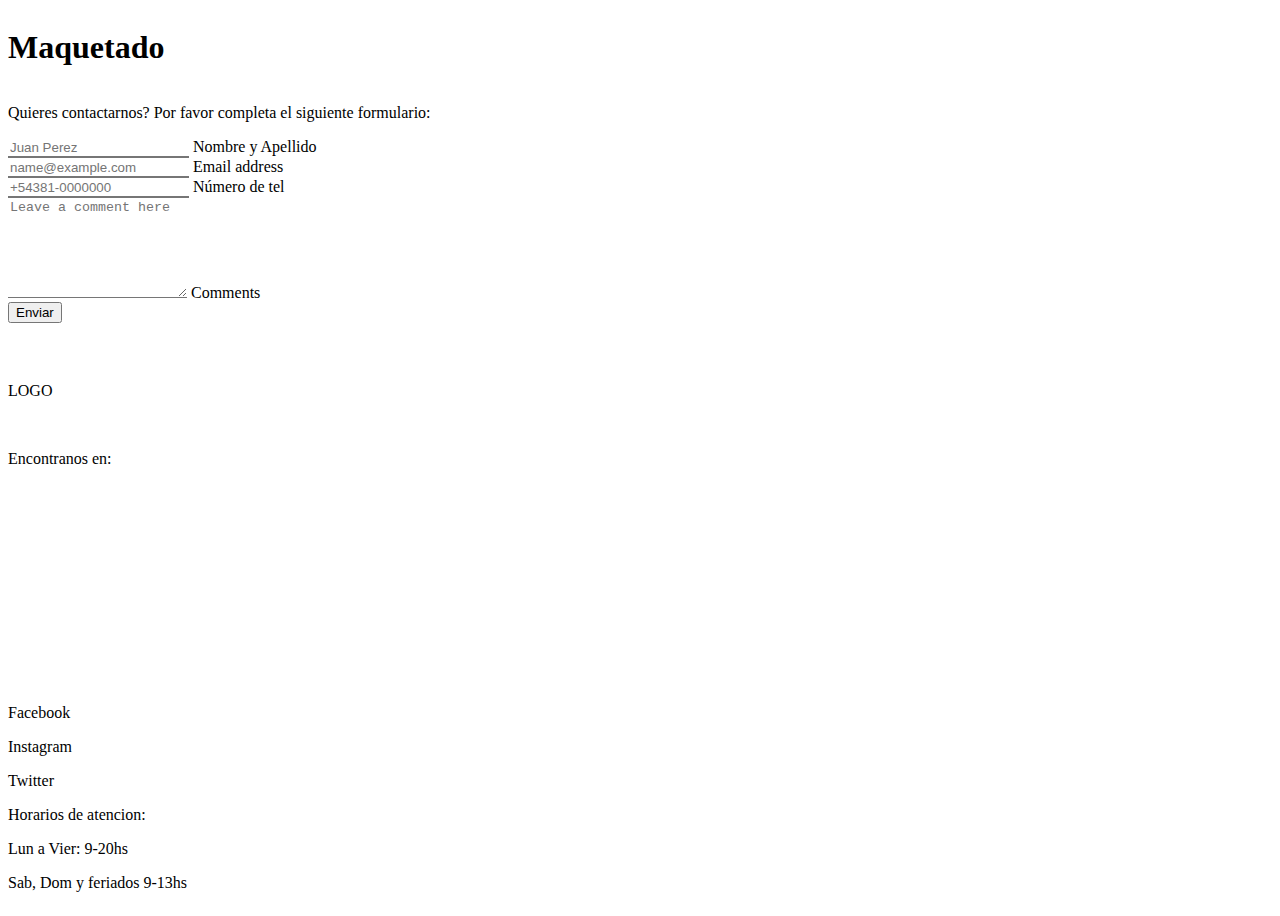
==== pages/contacto.html @ f000cd13 "estructura principal" ====
<!DOCTYPE html>
<html lang="en">
  <head>
    <meta charset="UTF-8" />
    <meta http-equiv="X-UA-Compatible" content="IE=edge" />
    <meta name="viewport" content="width=device-width, initial-scale=1.0" />
    
    <link
      href="https://cdn.jsdelivr.net/npm/bootstrap@5.3.0-alpha3/dist/css/bootstrap.min.css"
      rel="stylesheet"
      integrity="sha384-KK94CHFLLe+nY2dmCWGMq91rCGa5gtU4mk92HdvYe+M/SXH301p5ILy+dN9+nJOZ"
      crossorigin="anonymous"
    />
    <link rel="stylesheet" href="/style/index.css" />
    <link rel="stylesheet" href="/style/contacto.css">
    <link
      rel="stylesheet"
      href="https://cdnjs.cloudflare.com/ajax/libs/font-awesome/6.0.0/css/all.min.css"
    />
    <title>Maquetado con Bootstrap</title>
  </head>
  <body>
    <header><h1>Maquetado</h1></header>
    <main>
      <section class="container">
        <p>Quieres contactarnos? Por favor completa el siguiente formulario:</p>
        <!-- <form action="">
                <label for="name">Nombre</label>
                <input type="text" id="name">
                <label for="email">eMail</label>
                <input type="email" name="" id="email">
                <textarea name="" id="" cols="30" rows="10"></textarea>
                <input type="submit" value="Enviar mensaje">
            </form> -->

        <form action="">
          <div class="form-floating mb-3">
            <input
              type="text"
              class="form-control bordesContacto"
              id="floatingInput"
              placeholder="Juan Perez"
              required
            />
            <label for="floatingInput">Nombre y Apellido</label>
          </div>
          <div class="form-floating mb-3">
            <input
              type="email"
              class="form-control bordesContacto"
              id="floatingInput"
              placeholder="name@example.com"
              required
            />
            <label for="floatingInput">Email address</label>
          </div>
          <div class="form-floating mb-3">
            <input
              type="number"
              class="form-control bordesContacto"
              id="floatingInput"
              placeholder="+54381-0000000"
            />
            <label for="floatingInput">Número de tel</label>
          </div>
          <div class="form-floating">
            <textarea
              class="form-control bordesContacto"
              placeholder="Leave a comment here"
              id="floatingTextarea2"
              style="height: 100px"
              required
            ></textarea>
            <label for="floatingTextarea2">Comments</label>
          </div>

          <button class="btn btn-primary mt-4" type="submit">Enviar</button>
        </form>
      </section>
    </main>
  


    <footer class="bg-dark text-light py-5 mt-4">
      <section class="container">
        <div class="row">
          <div class="col-sm-12 col-md-3">
            <p>LOGO</p>
            <a href="">
              <img src="" alt="" />
            </a>
          </div>
          <div class="col-sm-12 col-md-6">
            <p>Encontranos en:</p>
            <iframe
              src="https://www.google.com/maps/embed?pb=!1m18!1m12!1m3!1d113927.30717595003!2d-65.29263446298481!3d-26.83268847169943!2m3!1f0!2f0!3f0!3m2!1i1024!2i768!4f13.1!3m3!1m2!1s0x94223792d6c56903%3A0xf88d5b92b5c56527!2sSan%20Miguel%20de%20Tucum%C3%A1n%2C%20Tucum%C3%A1n!5e0!3m2!1ses-419!2sar!4v1681239994501!5m2!1ses-419!2sar"
              width="350"
              height="200"
              style="border: 0"
              allowfullscreen=""
              loading="lazy"
              referrerpolicy="no-referrer-when-downgrade"
            ></iframe>
            <div class="d-flex justify-content-between">
              <p>Facebook</p>
              <p>Instagram</p>
              <p>Twitter</p>
            </div>
          </div>
          <div class="col-sm-12 col-md-3">
            <p>Horarios de atencion:</p>
            <p>Lun a Vier: 9-20hs</p>
            <p>Sab, Dom y feriados 9-13hs</p>
          </div>
        </div>
      </section>
    </footer>
    <script
      src="https://cdn.jsdelivr.net/npm/bootstrap@5.3.0-alpha3/dist/js/bootstrap.bundle.min.js"
      integrity="sha384-ENjdO4Dr2bkBIFxQpeoTz1HIcje39Wm4jDKdf19U8gI4ddQ3GYNS7NTKfAdVQSZe"
      crossorigin="anonymous"
    ></script>
  </body>
</html>
---- style/index.css ----
*{
    box-sizing: border-box;
}

body{
    display: grid;
    min-height: 100vh;
    grid-template-rows: auto 1fr auto;
}
---- style/contacto.css ----
.bordesContacto{
    border-top: transparent;
    border-right: transparent;
    border-left: transparent;
}
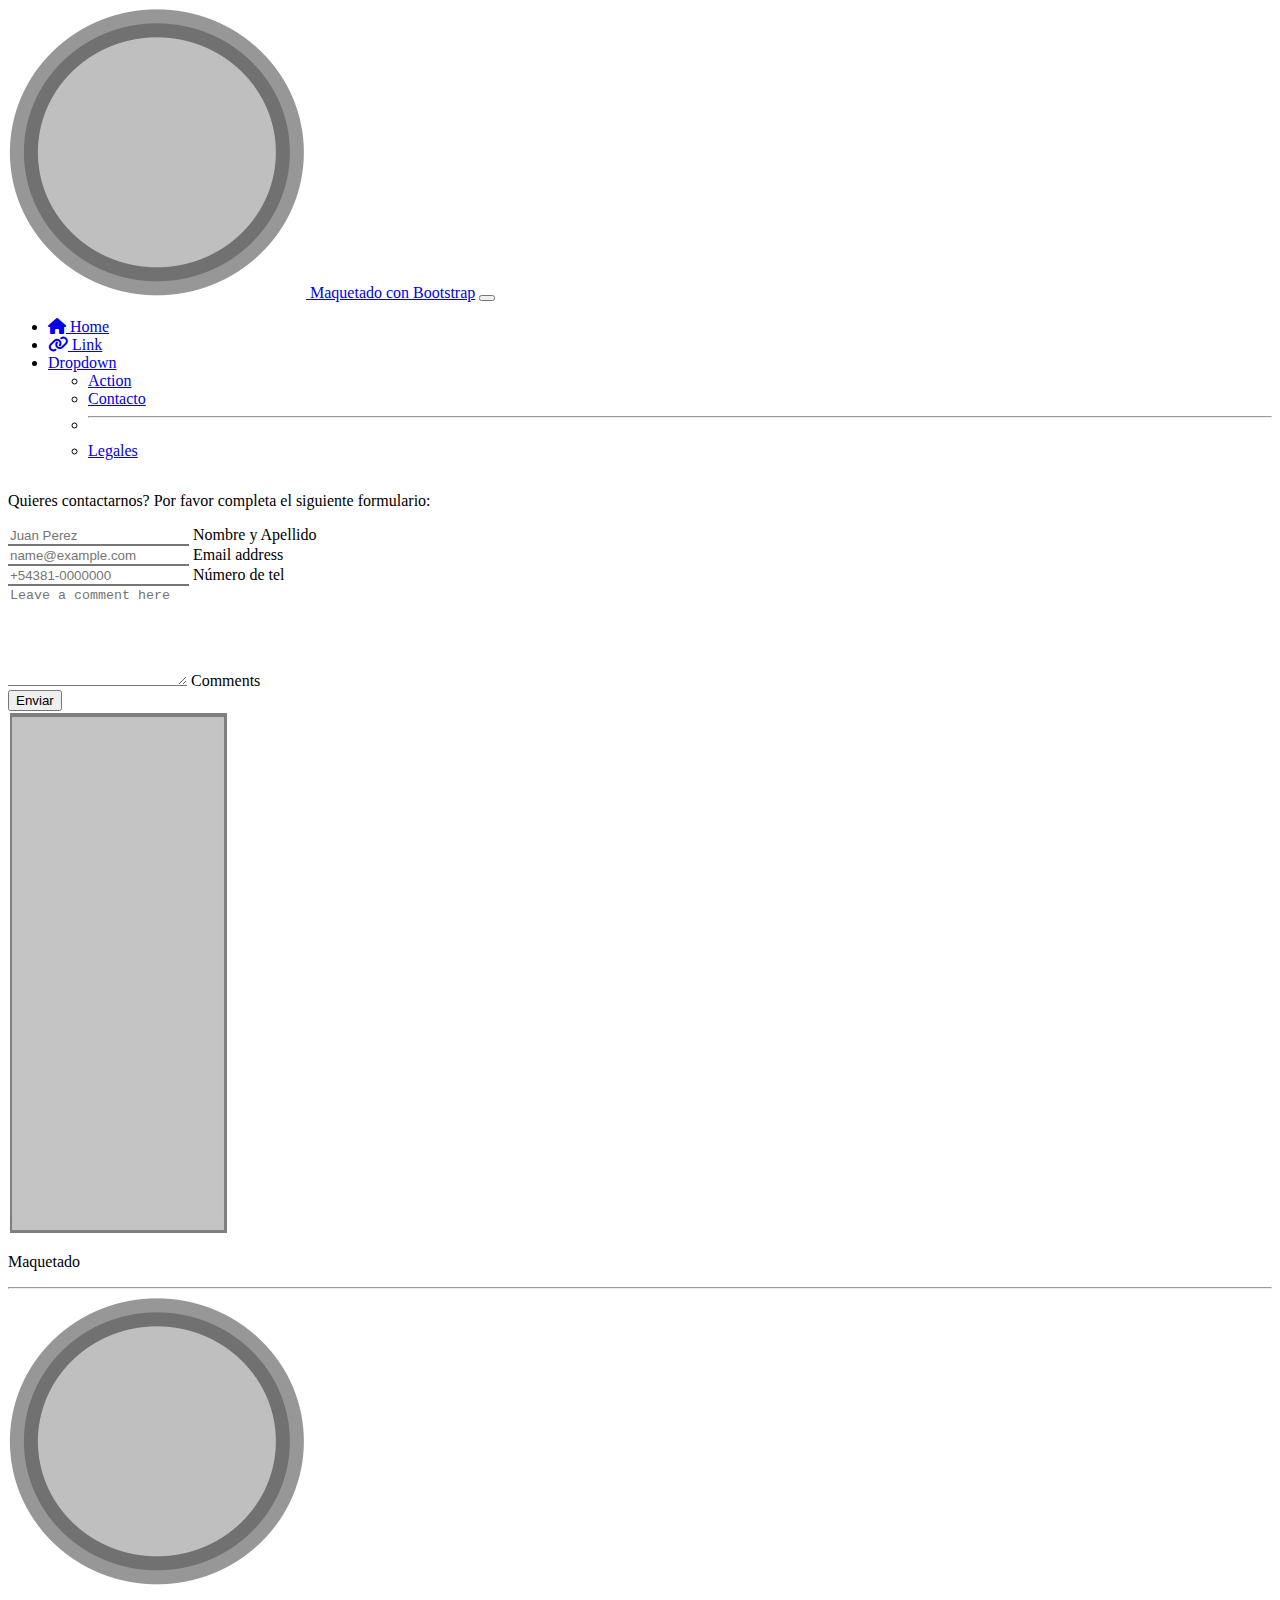
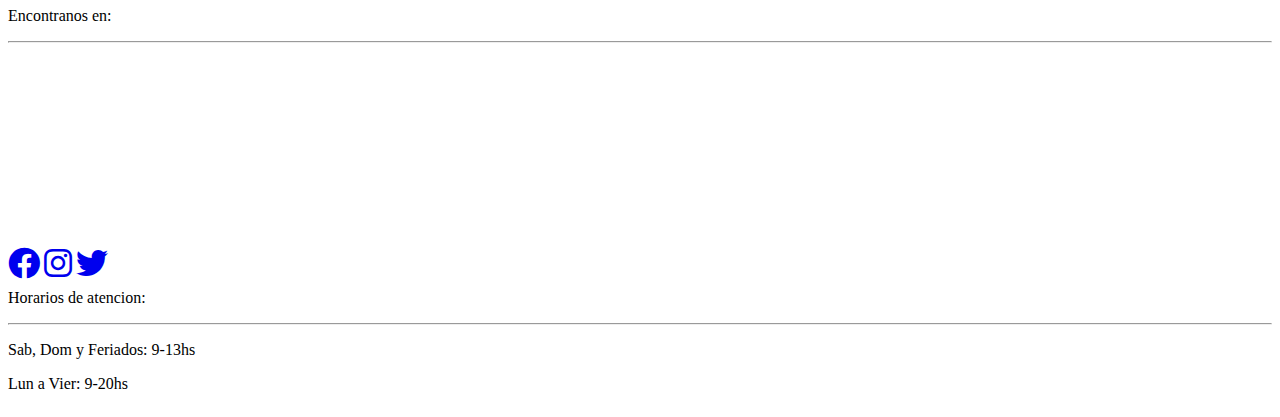
==== commit 8b023352: "pagina contacto" ====
--- a/pages/contacto.html
+++ b/pages/contacto.html
@@ -20,10 +20,79 @@
     <title>Maquetado con Bootstrap</title>
   </head>
   <body>
-    <header><h1>Maquetado</h1></header>
+    
+      <header>
+        <nav class="navbar navbar-expand-lg bg-body-tertiary">
+          <div class="container d-flex justify-content-between">
+            <div>
+              <a class="navbar-brand" href="/index.html"
+                ><img
+                  src="/assets/img/logo.png"
+                  alt="logoMaquetado"
+                  class="w-25"
+                />
+                Maquetado con Bootstrap</a
+              >
+              <button
+                class="navbar-toggler"
+                type="button"
+                data-bs-toggle="collapse"
+                data-bs-target="#navbarSupportedContent"
+                aria-controls="navbarSupportedContent"
+                aria-expanded="false"
+                aria-label="Toggle navigation"
+              >
+                <span class="navbar-toggler-icon"></span>
+              </button>
+            </div>
+            <div>
+              <div class="collapse navbar-collapse" id="navbarSupportedContent">
+                <ul class="navbar-nav me-auto mb-2 mb-lg-0">
+                  <li class="nav-item">
+                    <a
+                      class="nav-link active"
+                      aria-current="page"
+                      href="/index.html"
+                      ><i class="fa-solid fa-house"></i> Home</a
+                    >
+                  </li>
+                  <li class="nav-item">
+                    <a class="nav-link" href="/pages/error404.html"
+                      ><i class="fa-solid fa-link"></i> Link</a
+                    >
+                  </li>
+                  <li class="nav-item dropdown">
+                    <a
+                      class="nav-link dropdown-toggle"
+                      href="#"
+                      role="button"
+                      data-bs-toggle="dropdown"
+                      aria-expanded="false"
+                    >
+                      Dropdown
+                    </a>
+                    <ul class="dropdown-menu">
+                      <li><a class="dropdown-item" href="#">Action</a></li>
+                      <li>
+                        <a class="dropdown-item" href="/pages/contacto.html" target="_blank">Contacto</a>
+                      </li>
+                      <li><hr class="dropdown-divider" /></li>
+                      <li>
+                        <a class="dropdown-item" href="/pages/error404.html">Legales</a>
+                      </li>
+                    </ul>
+                  </li>
+                </ul>
+              </div>
+            </div>
+          </div>
+        </nav>
+      </header>
+  
+    
     <main>
-      <section class="container">
-        <p>Quieres contactarnos? Por favor completa el siguiente formulario:</p>
+      <section class="container mt-5">
+        <p class="h4">Quieres contactarnos? Por favor completa el siguiente formulario:</p>
         <!-- <form action="">
                 <label for="name">Nombre</label>
                 <input type="text" id="name">
@@ -32,9 +101,10 @@
                 <textarea name="" id="" cols="30" rows="10"></textarea>
                 <input type="submit" value="Enviar mensaje">
             </form> -->
-
+            <div class="row d-flex justify-content-evenly mt-5">
+        <div class="col-sm-12 col-md-6">
         <form action="">
-          <div class="form-floating mb-3">
+          <div class="form-floating my-5">
             <input
               type="text"
               class="form-control bordesContacto"
@@ -76,6 +146,11 @@
 
           <button class="btn btn-primary mt-4" type="submit">Enviar</button>
         </form>
+      </div>
+      <div class="col-sm-12 col-md-6 text-center">
+        <img src="/assets/img/sideSmall.jpg" alt="">
+      </div>
+    </div>
       </section>
     </main>
   
@@ -85,32 +160,49 @@
       <section class="container">
         <div class="row">
           <div class="col-sm-12 col-md-3">
-            <p>LOGO</p>
-            <a href="">
-              <img src="" alt="" />
-            </a>
+            <p class="h4">Maquetado</p>
+            <hr />
+            <div class="text-center">
+              <a href="/index.html">
+                <img
+                  src="/assets/img/logo.png"
+                  alt="logoMaquetado"
+                  class="w-50"
+                />
+              </a>
+            </div>
           </div>
           <div class="col-sm-12 col-md-6">
-            <p>Encontranos en:</p>
-            <iframe
-              src="https://www.google.com/maps/embed?pb=!1m18!1m12!1m3!1d113927.30717595003!2d-65.29263446298481!3d-26.83268847169943!2m3!1f0!2f0!3f0!3m2!1i1024!2i768!4f13.1!3m3!1m2!1s0x94223792d6c56903%3A0xf88d5b92b5c56527!2sSan%20Miguel%20de%20Tucum%C3%A1n%2C%20Tucum%C3%A1n!5e0!3m2!1ses-419!2sar!4v1681239994501!5m2!1ses-419!2sar"
-              width="350"
-              height="200"
-              style="border: 0"
-              allowfullscreen=""
-              loading="lazy"
-              referrerpolicy="no-referrer-when-downgrade"
-            ></iframe>
-            <div class="d-flex justify-content-between">
-              <p>Facebook</p>
-              <p>Instagram</p>
-              <p>Twitter</p>
+            <p class="h4">Encontranos en:</p>
+            <hr />
+            <div class="text-center">
+              <iframe
+                src="https://www.google.com/maps/embed?pb=!1m18!1m12!1m3!1d113927.30717595003!2d-65.29263446298481!3d-26.83268847169943!2m3!1f0!2f0!3f0!3m2!1i1024!2i768!4f13.1!3m3!1m2!1s0x94223792d6c56903%3A0xf88d5b92b5c56527!2sSan%20Miguel%20de%20Tucum%C3%A1n%2C%20Tucum%C3%A1n!5e0!3m2!1ses-419!2sar!4v1681239994501!5m2!1ses-419!2sar"
+                width="350"
+                height="200"
+                style="border: 0"
+                allowfullscreen=""
+                loading="lazy"
+                referrerpolicy="no-referrer-when-downgrade"
+              ></iframe>
+              <div class="d-flex justify-content-evenly my-4">
+                <a href="/pages/error404.html" target="_blank"
+                  ><i class="fa-brands fa-facebook fa-2xl"></i
+                ></a>
+                <a href="/pages/error404.html" target="_blank"
+                  ><i class="fa-brands fa-instagram fa-2xl"></i
+                ></a>
+                <a href="/pages/error404.html" target="_blank"
+                  ><i class="fa-brands fa-twitter fa-2xl"></i
+                ></a>
+              </div>
             </div>
           </div>
           <div class="col-sm-12 col-md-3">
-            <p>Horarios de atencion:</p>
-            <p>Lun a Vier: 9-20hs</p>
-            <p>Sab, Dom y feriados 9-13hs</p>
+            <p class="h4">Horarios de atencion:</p>
+            <hr />
+            <p class="lead">Sab, Dom y Feriados: 9-13hs</p>
+            <p class="lead">Lun a Vier: 9-20hs</p>
           </div>
         </div>
       </section>
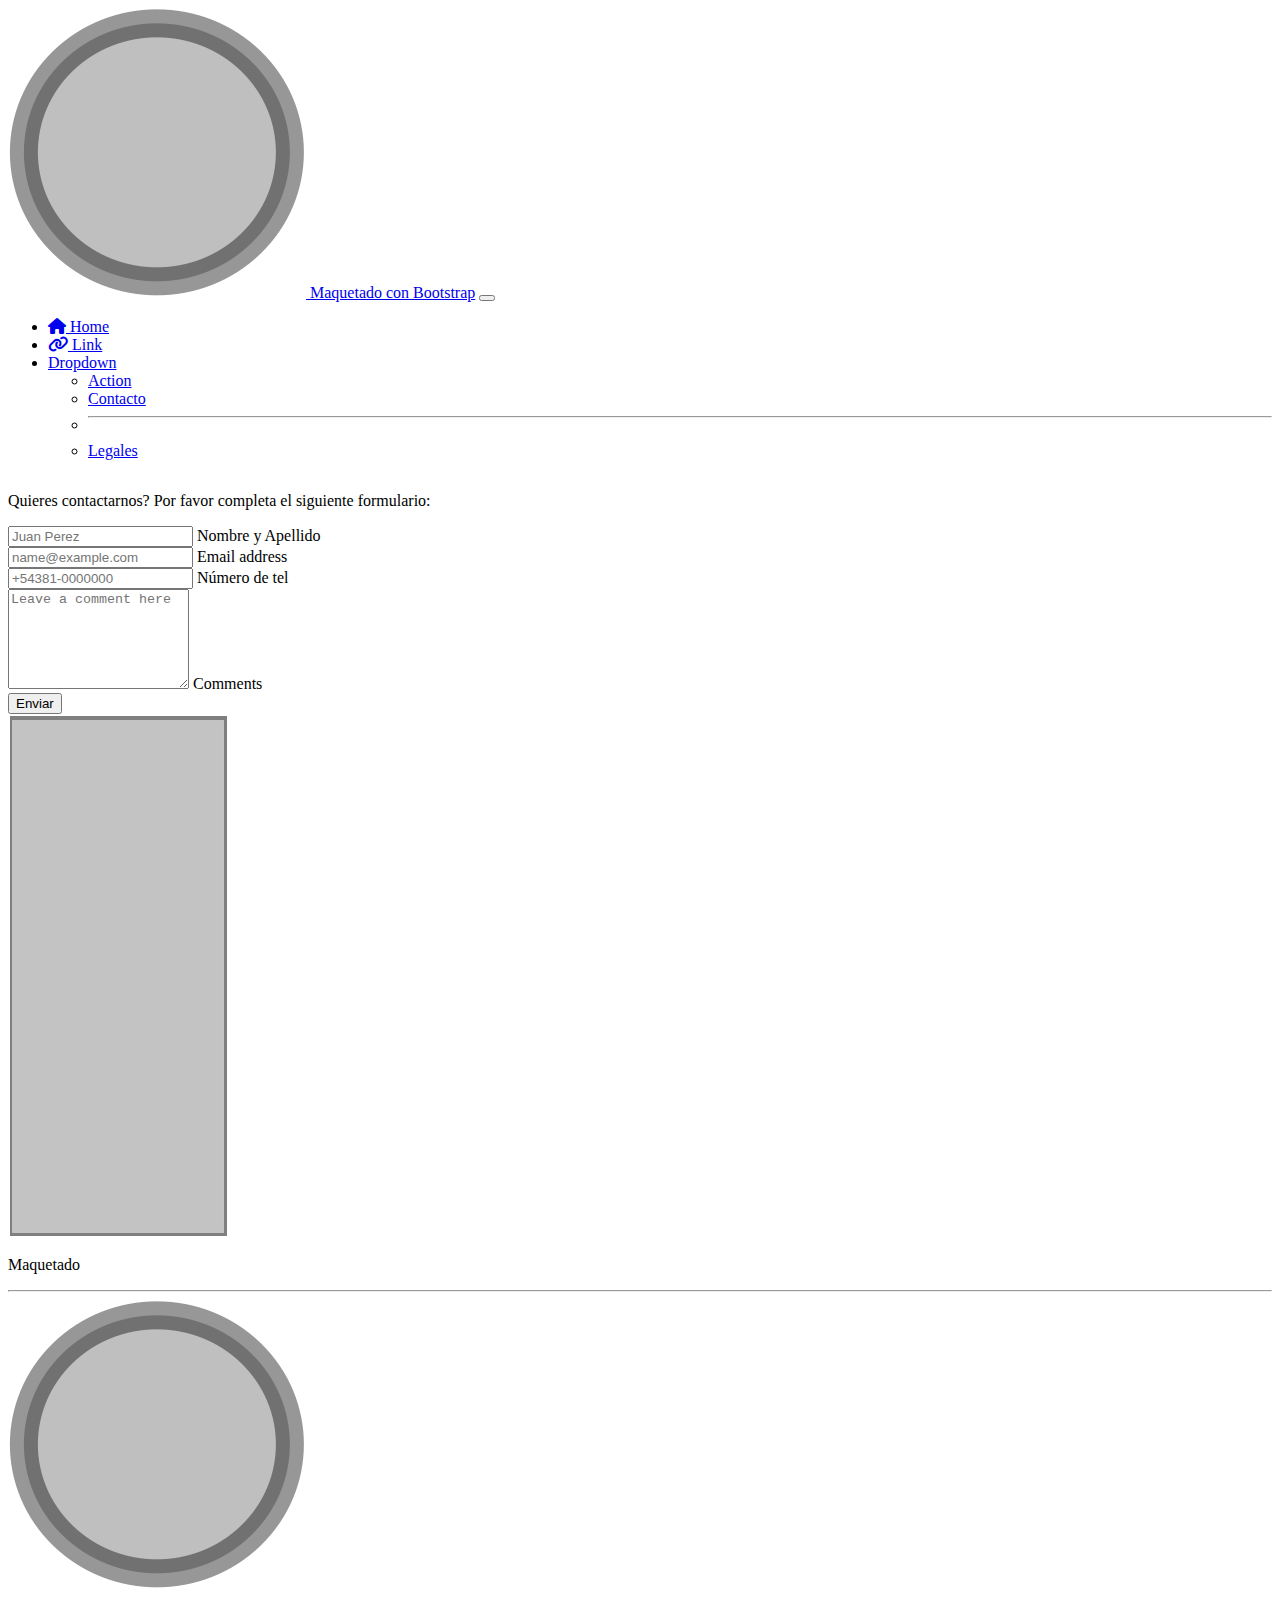
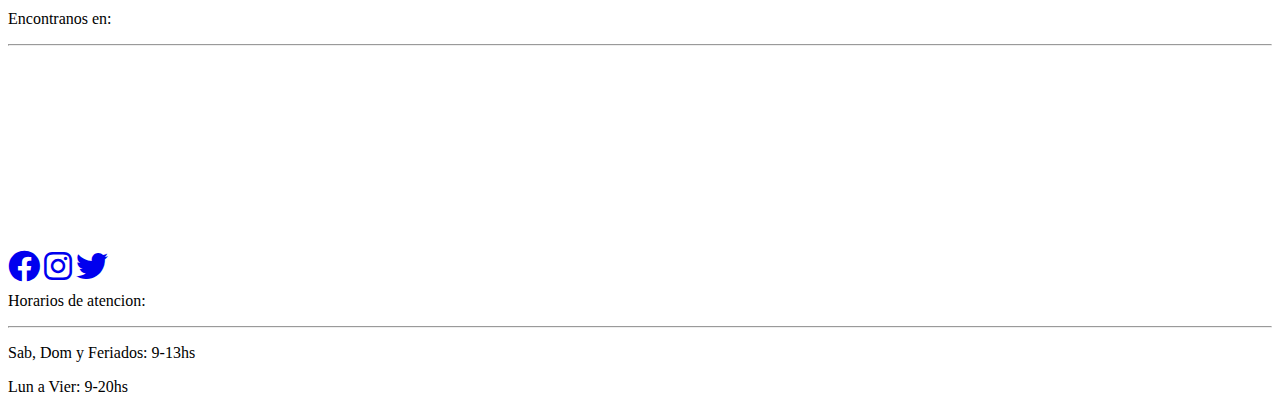
==== commit afe3b826: "desarrollo de pag login" ====
--- a/pages/contacto.html
+++ b/pages/contacto.html
@@ -1,22 +1,27 @@
 <!DOCTYPE html>
-<html lang="en">
+<html lang="es">
   <head>
     <meta charset="UTF-8" />
     <meta http-equiv="X-UA-Compatible" content="IE=edge" />
     <meta name="viewport" content="width=device-width, initial-scale=1.0" />
-    
+    <meta
+      name="description"
+      content="página web ejemplo maquetado aplicando html css y bootstrap"
+    />
+    <meta name="keywords" content="web html css bootstrap maquetado mockup" />
+    <meta name="author" content="Lucas Ferruchi" />
     <link
       href="https://cdn.jsdelivr.net/npm/bootstrap@5.3.0-alpha3/dist/css/bootstrap.min.css"
       rel="stylesheet"
       integrity="sha384-KK94CHFLLe+nY2dmCWGMq91rCGa5gtU4mk92HdvYe+M/SXH301p5ILy+dN9+nJOZ"
       crossorigin="anonymous"
     />
-    <link rel="stylesheet" href="/style/index.css" />
-    <link rel="stylesheet" href="/style/contacto.css">
     <link
       rel="stylesheet"
       href="https://cdnjs.cloudflare.com/ajax/libs/font-awesome/6.0.0/css/all.min.css"
     />
+
+    <link rel="stylesheet" href="/style/index.css" />
     <title>Maquetado con Bootstrap</title>
   </head>
   <body>
@@ -157,7 +162,7 @@
 
 
     <footer class="bg-dark text-light py-5 mt-4">
-      <section class="container">
+      <section class="container-fluid">
         <div class="row">
           <div class="col-sm-12 col-md-3">
             <p class="h4">Maquetado</p>
